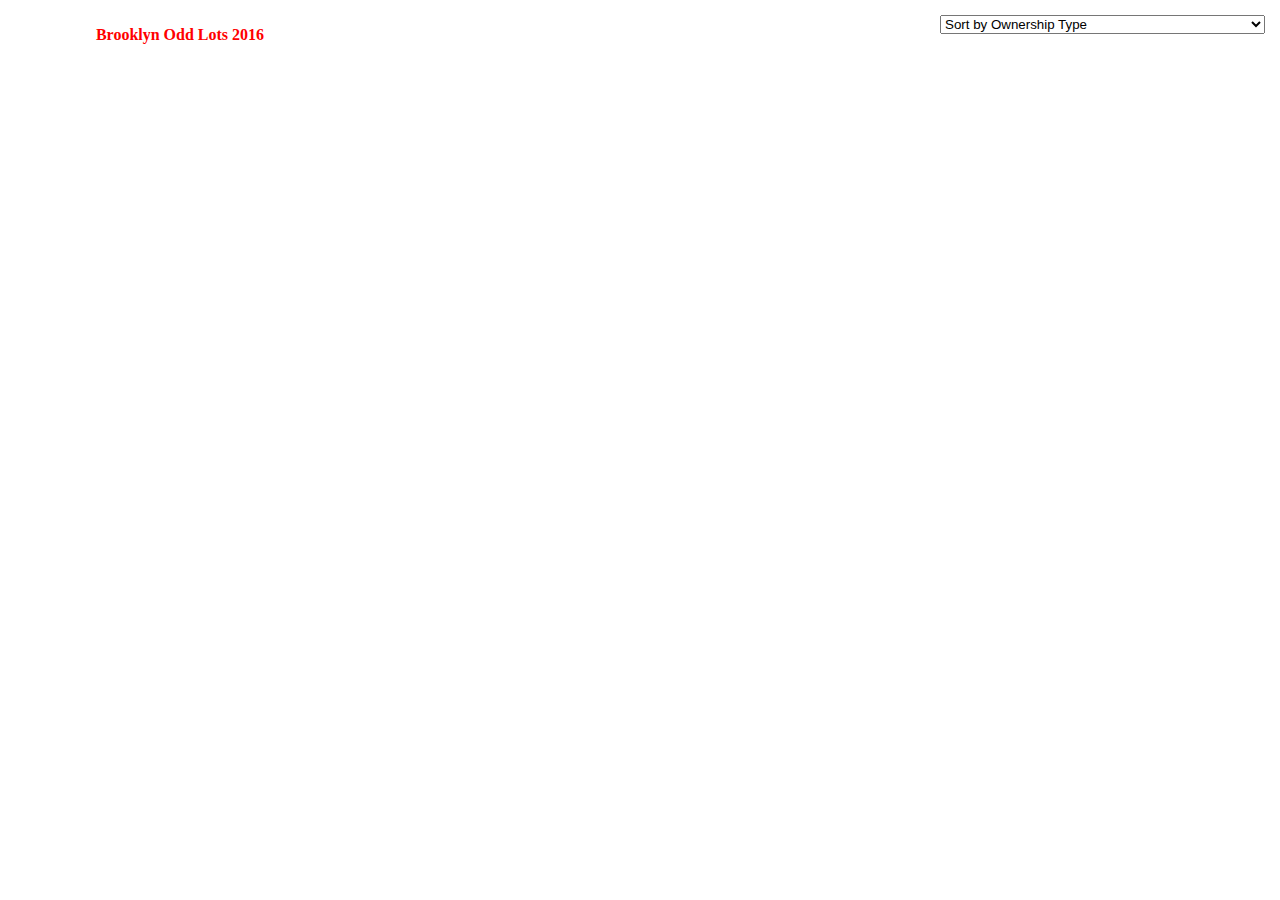
==== Assignment_2/index.html @ 7a34da95 "added copy of assignment 2" ====
<!doctype html>
<html>
<head>
    <meta charset="utf-8">
    <title>Assignment 2</title>
  

  <link type="text/css" rel="stylesheet" href="styles.css"/>
  <script src="http://code.jquery.com/jquery-2.1.1.min.js"></script>
  <script type="text/javascript" src="script.js"></script> 
  <link rel="stylesheet" href="http://cdn.leafletjs.com/leaflet-0.7.3/leaflet.css" />
   <script type="text/javascript" src="http://cdn.leafletjs.com/leaflet-0.7.3/leaflet.js"></script>
</head>


<body>

  <!-- LEAFLET Javascript Library 
<script type="text/javascript" src="libraries/leaflet-0.7.3/leaflet.js"></script>
CUSTOM JAVASCRIPT -->


 <div id="map">
      
  <select class="LIMIT">
  	<option value=*>Sort by Ownership Type</option>
    <option value="C">City Ownership</option>
    <option value="M">Mixed City and Private Ownership</option>
    <option value="O">Other: Public Authority, State or Federal Ownership</option>
    <option value="X">Mixed</option>
    <option value="null">Unknown, usually private </option>
  </select>
</div>
    
    <span class="Name">Brooklyn Odd Lots 2016</span>


 </body>
 


</html>
---- Assignment_2/styles.css ----
html, body {
  margin: 0;
  padding: 0;
  height: 100%;
  width: 100%;
}

#map {
  width: 100%;
  height: 100%; 
}

#list {
  width: 100%;
  height: 100%; 
}

path {
	fill-opacity: 1;
	stroke-width: 4px;

}

div .leaflet-popup-content {
	fill-opacity: .5; 
	fill-color:'black';
  width: 160px,
}

.LIMIT {
  position: absolute;
  top: 15px;
  right: 15px;
  z-index: 5000;
}

.Name {
  margin: 20px;
  position: absolute;
  width: 260px;
  padding-top:5px;
  background-color: white;
  height: 30px;
  font-family: Verdana;
  font-weight: 600;
  text-align: center;
  color: red;
  top: 1px;
  left: 30px;
}
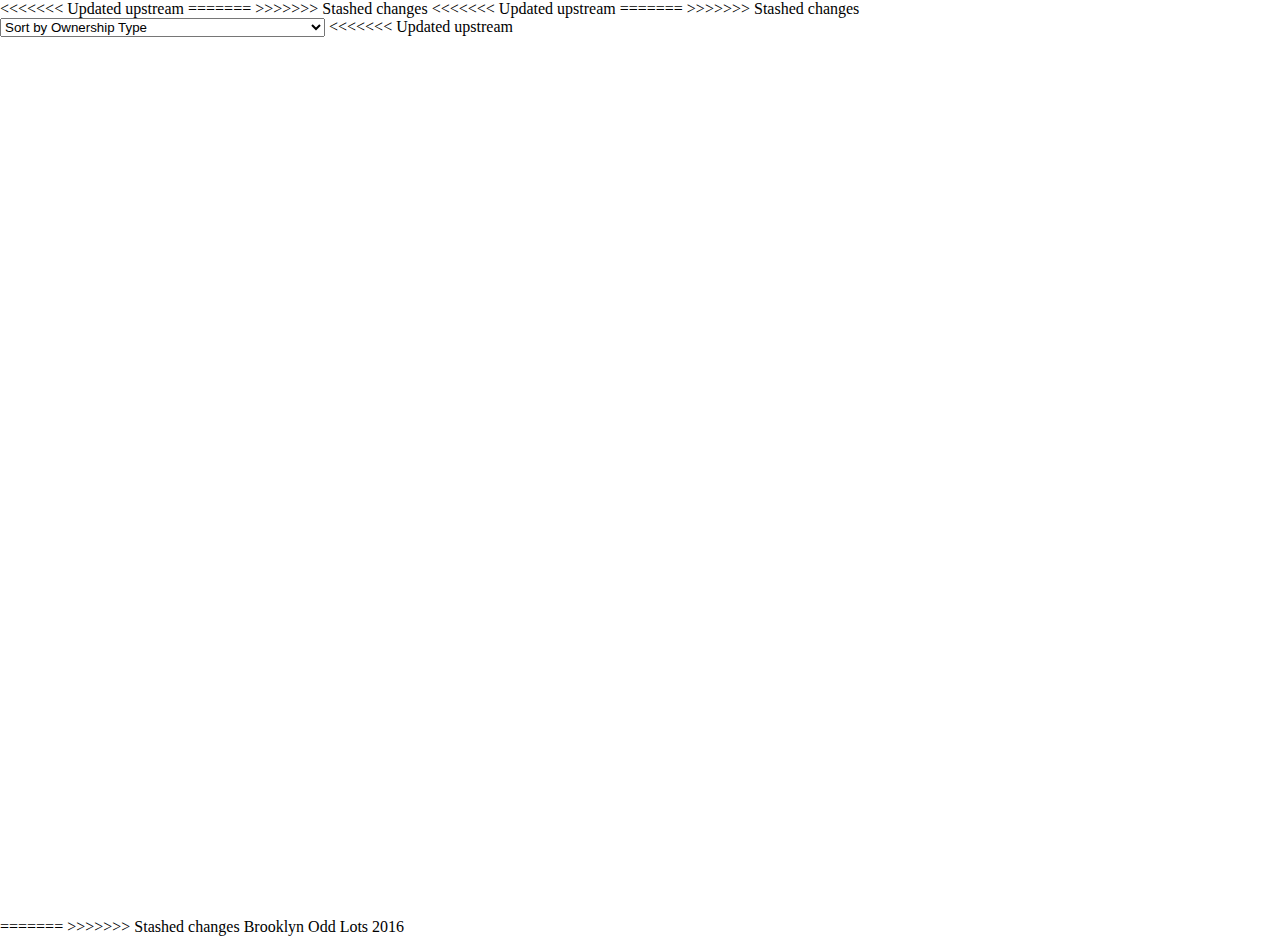
==== commit 2a53fe01: "conflicting changes" ====
--- a/Assignment_2/index.html
+++ b/Assignment_2/index.html
@@ -1,6 +1,7 @@
 <!doctype html>
 <html>
 <head>
+<<<<<<< Updated upstream
     <meta charset="utf-8">
     <title>Assignment 2</title>
   
@@ -10,19 +11,34 @@
   <script type="text/javascript" src="script.js"></script> 
   <link rel="stylesheet" href="http://cdn.leafletjs.com/leaflet-0.7.3/leaflet.css" />
    <script type="text/javascript" src="http://cdn.leafletjs.com/leaflet-0.7.3/leaflet.js"></script>
+=======
+
+    <meta charset="utf-8">
+    <title>Assignment 2</title> 
+
+  	<link type="text/css" rel="stylesheet" href="styles.css"/>
+  	<script src="http://code.jquery.com/jquery-2.1.1.min.js"></script>
+  	<script type="text/javascript" src="script.js"></script> 
+  	<link rel="stylesheet" href="http://cdn.leafletjs.com/leaflet-0.7.3/leaflet.css" />
+   <script type="text/javascript" src="http://cdn.leafletjs.com/leaflet-0.7.3/leaflet.js"></script>
+
+>>>>>>> Stashed changes
 </head>
 
 
 <body>
 
+<<<<<<< Updated upstream
   <!-- LEAFLET Javascript Library 
 <script type="text/javascript" src="libraries/leaflet-0.7.3/leaflet.js"></script>
 CUSTOM JAVASCRIPT -->
 
 
+=======
+>>>>>>> Stashed changes
  <div id="map">
       
-  <select class="LIMIT">
+  <select class="choice">
   	<option value=*>Sort by Ownership Type</option>
     <option value="C">City Ownership</option>
     <option value="M">Mixed City and Private Ownership</option>
@@ -30,7 +46,12 @@
     <option value="X">Mixed</option>
     <option value="null">Unknown, usually private </option>
   </select>
+<<<<<<< Updated upstream
 </div>
+=======
+
+ </div>
+>>>>>>> Stashed changes
     
     <span class="Name">Brooklyn Odd Lots 2016</span>
 
--- a/Assignment_2/styles.css
+++ b/Assignment_2/styles.css
@@ -27,7 +27,10 @@
   width: 160px,
 }
 
+.choice {
+=======
 .LIMIT {
+>>>>>>> Stashed changes
   position: absolute;
   top: 15px;
   right: 15px;
--- a/Assignment_2/styles.css
+++ b/Assignment_2/styles.css
@@ -27,7 +27,10 @@
   width: 160px,
 }
 
+.choice {
+=======
 .LIMIT {
+>>>>>>> Stashed changes
   position: absolute;
   top: 15px;
   right: 15px;
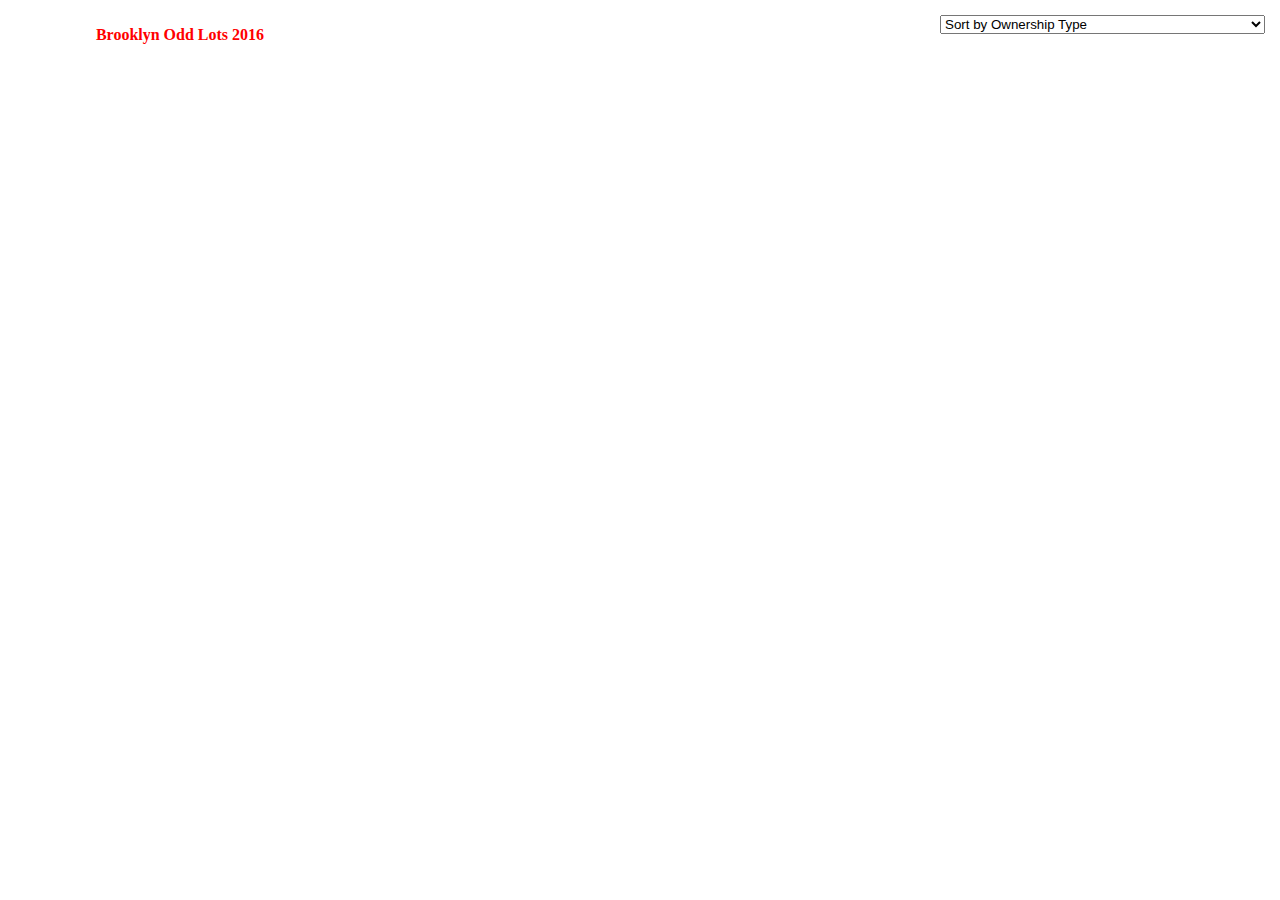
==== commit 70b31660: "new attempts at assignment 2" ====
--- a/Assignment_2/index.html
+++ b/Assignment_2/index.html
@@ -1,64 +1,41 @@
-<!doctype html>
+<!DOCTYPE html>
 <html>
 <head>
-<<<<<<< Updated upstream
-    <meta charset="utf-8">
-    <title>Assignment 2</title>
-  
+
+  <meta charset="utf-8">
+  <title>Assignment 2</title>
+
+  <script src="http://code.jquery.com/jquery-2.1.1.min.js"></script>
+
+  <link rel="stylesheet" href="http://cdn.leafletjs.com/leaflet-0.7.3/leaflet.css" />
+  <script type="text/javascript" src="http://cdn.leafletjs.com/leaflet-0.7.3/leaflet.js"></script>
+
+  <script type="text/javascript" src="script3.js"></script> 
 
   <link type="text/css" rel="stylesheet" href="styles.css"/>
-  <script src="http://code.jquery.com/jquery-2.1.1.min.js"></script>
-  <script type="text/javascript" src="script.js"></script> 
-  <link rel="stylesheet" href="http://cdn.leafletjs.com/leaflet-0.7.3/leaflet.css" />
-   <script type="text/javascript" src="http://cdn.leafletjs.com/leaflet-0.7.3/leaflet.js"></script>
-=======
 
-    <meta charset="utf-8">
-    <title>Assignment 2</title> 
-
-  	<link type="text/css" rel="stylesheet" href="styles.css"/>
-  	<script src="http://code.jquery.com/jquery-2.1.1.min.js"></script>
-  	<script type="text/javascript" src="script.js"></script> 
-  	<link rel="stylesheet" href="http://cdn.leafletjs.com/leaflet-0.7.3/leaflet.css" />
-   <script type="text/javascript" src="http://cdn.leafletjs.com/leaflet-0.7.3/leaflet.js"></script>
-
->>>>>>> Stashed changes
 </head>
 
 
 <body>
-
-<<<<<<< Updated upstream
-  <!-- LEAFLET Javascript Library 
-<script type="text/javascript" src="libraries/leaflet-0.7.3/leaflet.js"></script>
-CUSTOM JAVASCRIPT -->
-
-
-=======
->>>>>>> Stashed changes
  <div id="map">
       
   <select class="choice">
-  	<option value=*>Sort by Ownership Type</option>
+  	<option value="ownerype"'">Sort by Ownership Type</option>
     <option value="C">City Ownership</option>
     <option value="M">Mixed City and Private Ownership</option>
     <option value="O">Other: Public Authority, State or Federal Ownership</option>
     <option value="X">Mixed</option>
     <option value="null">Unknown, usually private </option>
   </select>
-<<<<<<< Updated upstream
+
 </div>
-=======
 
- </div>
->>>>>>> Stashed changes
-    
-    <span class="Name">Brooklyn Odd Lots 2016</span>
+</div>
+  <span class="Name">Brooklyn Odd Lots 2016</span>
 
 
  </body>
- 
-
 
 </html>
 
--- a/Assignment_2/styles.css
+++ b/Assignment_2/styles.css
@@ -18,7 +18,6 @@
 path {
 	fill-opacity: 1;
 	stroke-width: 4px;
-
 }
 
 div .leaflet-popup-content {
@@ -28,9 +27,6 @@
 }
 
 .choice {
-=======
-.LIMIT {
->>>>>>> Stashed changes
   position: absolute;
   top: 15px;
   right: 15px;
